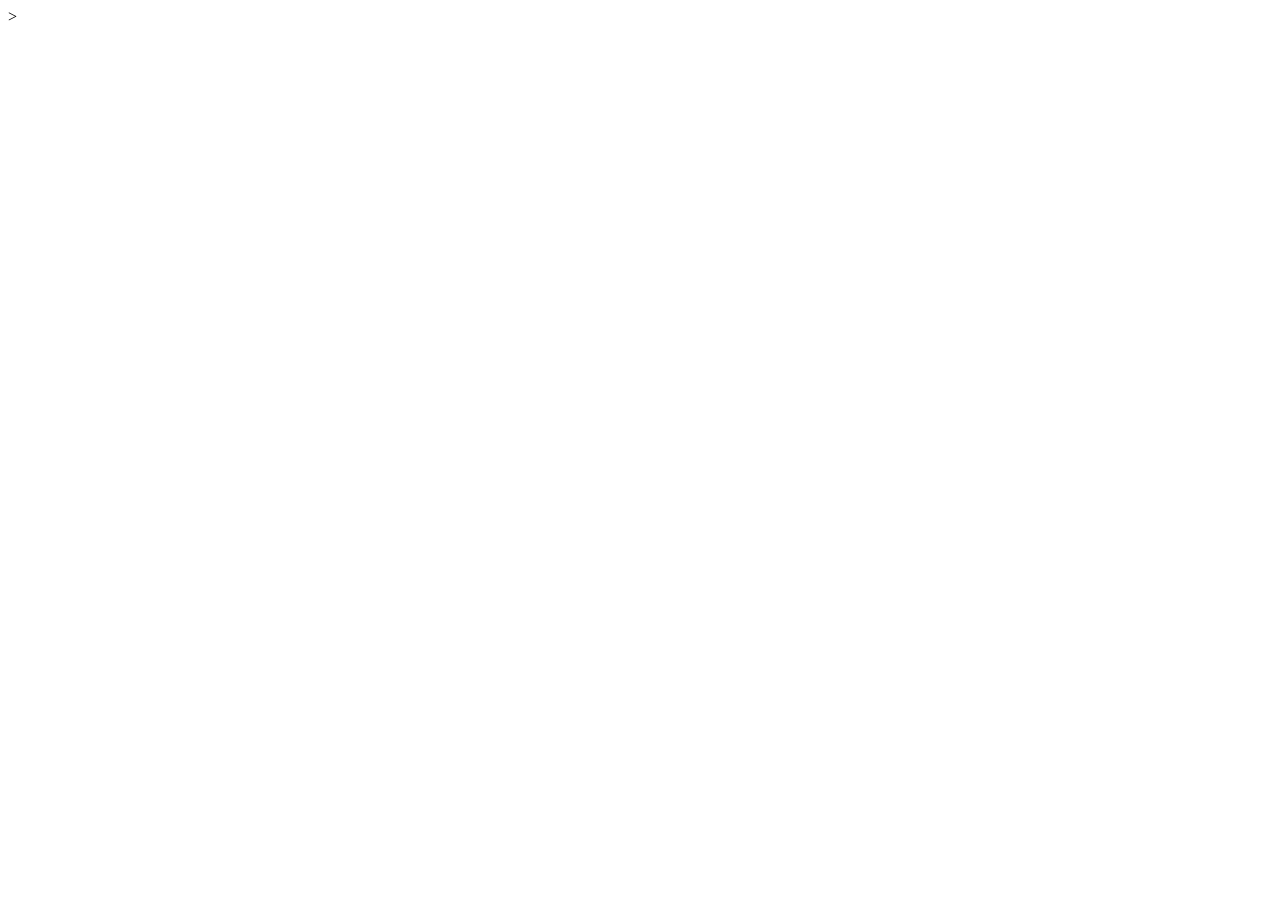
==== index.html @ 858fec98 "раздел с магазином для ремонтсерво Начал создавать структуру" ====
<!DOCTYPE html>
<html lang="ru">

<head>
    <meta charset="utf-8">
    <title>Title</title>
</head>

<body>
    
    <div id="goods">
    
    </div>
    
    <script src="https://ajax.googleapis.com/ajax/libs/jquery/3.3.1/jquery.min.js"></script>
    <script src="js/eshop.js"></script>>
</body>

</html>
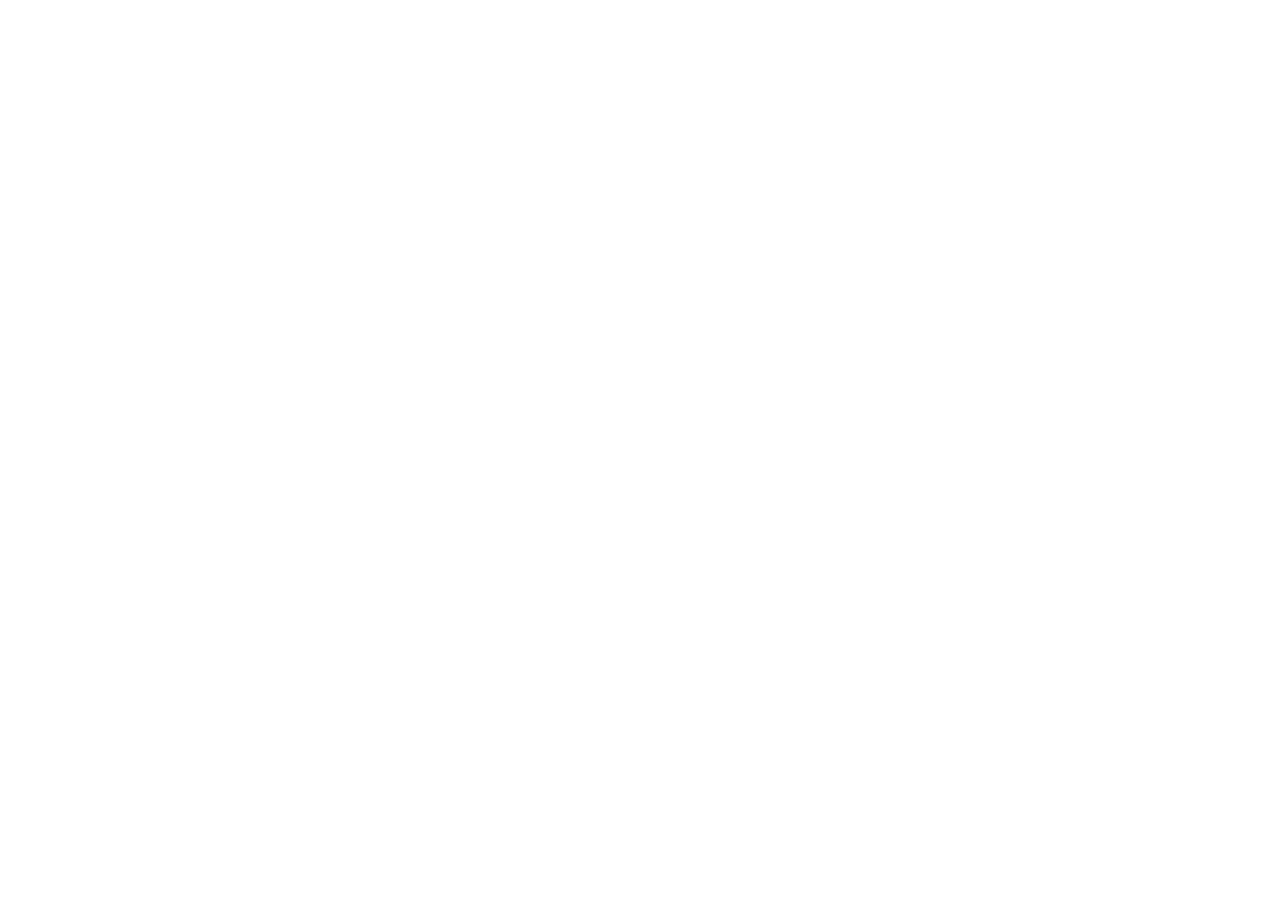
==== commit 93bcf0ae: "Продолжаю делать магазин" ====
--- a/index.html
+++ b/index.html
@@ -4,6 +4,7 @@
 <head>
     <meta charset="utf-8">
     <title>Title</title>
+    <link rel="stylesheet" href="css/style.css">
 </head>
 
 <body>
@@ -13,7 +14,7 @@
     </div>
     
     <script src="https://ajax.googleapis.com/ajax/libs/jquery/3.3.1/jquery.min.js"></script>
-    <script src="js/eshop.js"></script>>
+    <script src="js/eshop.js"></script>
 </body>
 
 </html>
--- a/css/style.css
+++ b/css/style.css
@@ -0,0 +1,13 @@
+.single-goods button
+.single-goods {
+    width: 200px;
+    height: 300px;
+    border: 1px solid black;
+    margin: 10px;
+    float: left;
+    text-align: center;
+}
+.single-goods button {
+    display: block;
+    margin: 20px auto;
+}
